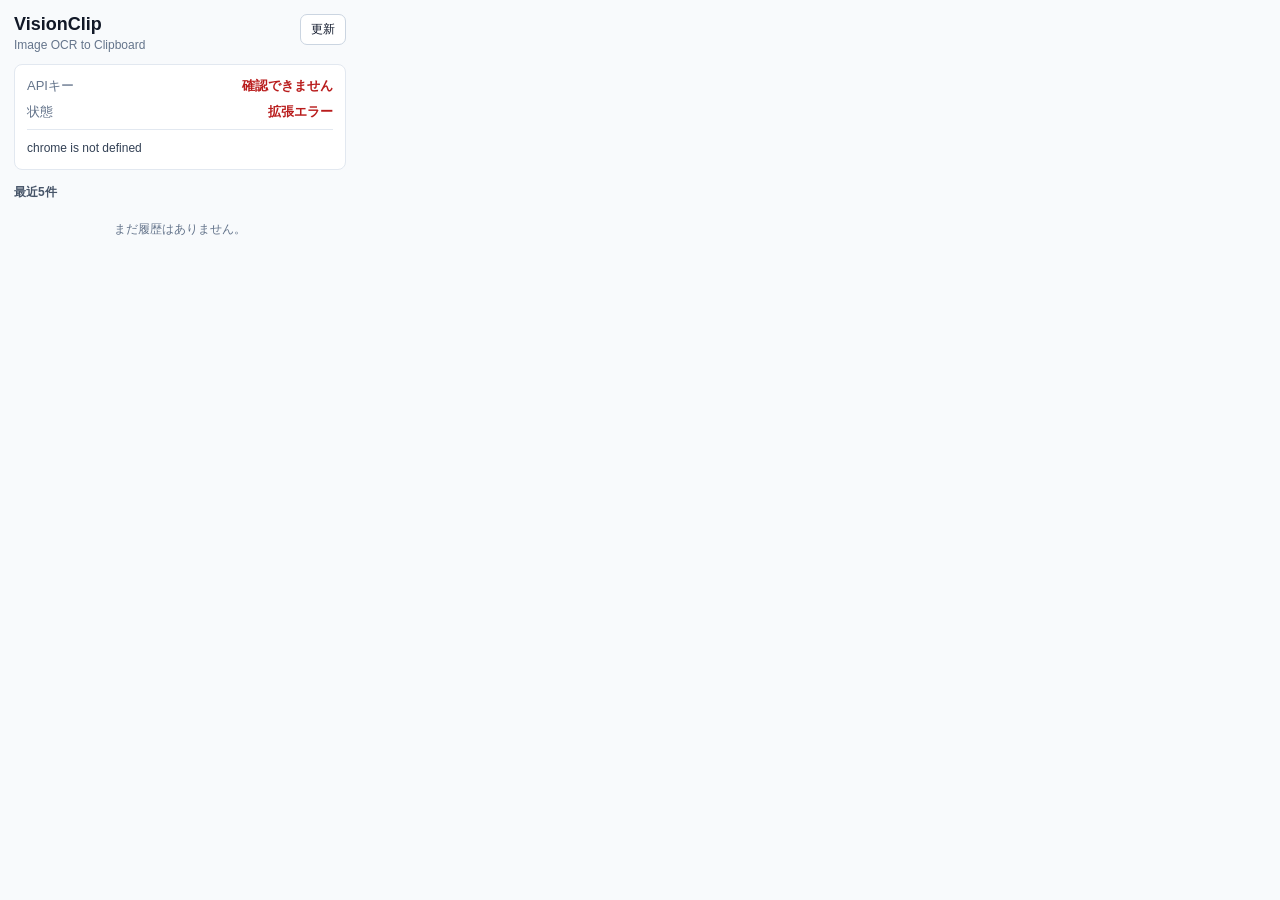
==== extension/popup.html @ b3e95a88 "OCR実行状況をpopupで確認できるようにする" ====
<!doctype html>
<html lang="ja">
<head>
  <meta charset="utf-8">
  <meta name="viewport" content="width=device-width, initial-scale=1">
  <title>VisionClip</title>
  <link rel="stylesheet" href="popup.css">
</head>
<body>
  <main>
    <header>
      <div>
        <h1>VisionClip</h1>
        <p>Image OCR to Clipboard</p>
      </div>
      <button id="refresh" type="button">更新</button>
    </header>
    <section class="status-card">
      <div class="row"><span>APIキー</span><strong id="key-status">確認中...</strong></div>
      <div class="row"><span>状態</span><strong id="run-status">確認中...</strong></div>
      <p id="status-message" class="message"></p>
    </section>
    <section>
      <h2>最近5件</h2>
      <div id="history" class="history"></div>
    </section>
  </main>
  <script src="popup.js"></script>
</body>
</html>
---- extension/popup.css ----
:root {
  color-scheme: light;
  font-family: -apple-system, BlinkMacSystemFont, "Segoe UI", sans-serif;
  color: #111827;
  background: #f8fafc;
}

body {
  width: 360px;
  margin: 0;
}

main {
  padding: 14px;
}

header {
  display: flex;
  align-items: flex-start;
  justify-content: space-between;
  gap: 12px;
  margin-bottom: 12px;
}

h1, h2, p {
  margin: 0;
}

h1 {
  font-size: 18px;
  line-height: 1.2;
}

header p {
  color: #64748b;
  font-size: 12px;
  margin-top: 2px;
}

button {
  border: 1px solid #cbd5e1;
  border-radius: 7px;
  background: #ffffff;
  color: #0f172a;
  cursor: pointer;
  font-size: 12px;
  padding: 6px 10px;
}

button:hover {
  background: #f1f5f9;
}

.status-card, .item {
  background: #ffffff;
  border: 1px solid #e2e8f0;
  border-radius: 8px;
}

.status-card {
  padding: 12px;
  margin-bottom: 14px;
}

.row {
  display: flex;
  align-items: center;
  justify-content: space-between;
  gap: 12px;
  font-size: 13px;
  margin-bottom: 8px;
}

.row span {
  color: #64748b;
}

.row strong {
  font-size: 13px;
  text-align: right;
}

.message {
  border-top: 1px solid #e2e8f0;
  color: #334155;
  font-size: 12px;
  line-height: 1.45;
  margin-top: 8px;
  padding-top: 10px;
  white-space: pre-wrap;
  word-break: break-word;
}

h2 {
  color: #475569;
  font-size: 12px;
  font-weight: 700;
  margin-bottom: 8px;
}

.history {
  display: grid;
  gap: 8px;
}

.item {
  border-left: 4px solid #94a3b8;
  padding: 10px;
}

.item.success {
  border-left-color: #16a34a;
}

.item.error {
  border-left-color: #dc2626;
}

.item-title {
  display: flex;
  justify-content: space-between;
  gap: 8px;
  font-size: 12px;
  font-weight: 700;
  margin-bottom: 5px;
}

.item-time {
  color: #64748b;
  flex: none;
  font-weight: 500;
}

.item-message {
  color: #334155;
  font-size: 12px;
  line-height: 1.45;
  max-height: 54px;
  overflow: hidden;
  white-space: pre-wrap;
  word-break: break-word;
}

.empty {
  color: #64748b;
  font-size: 12px;
  padding: 12px;
  text-align: center;
}

.ok { color: #15803d; }
.warn { color: #b45309; }
.bad { color: #b91c1c; }
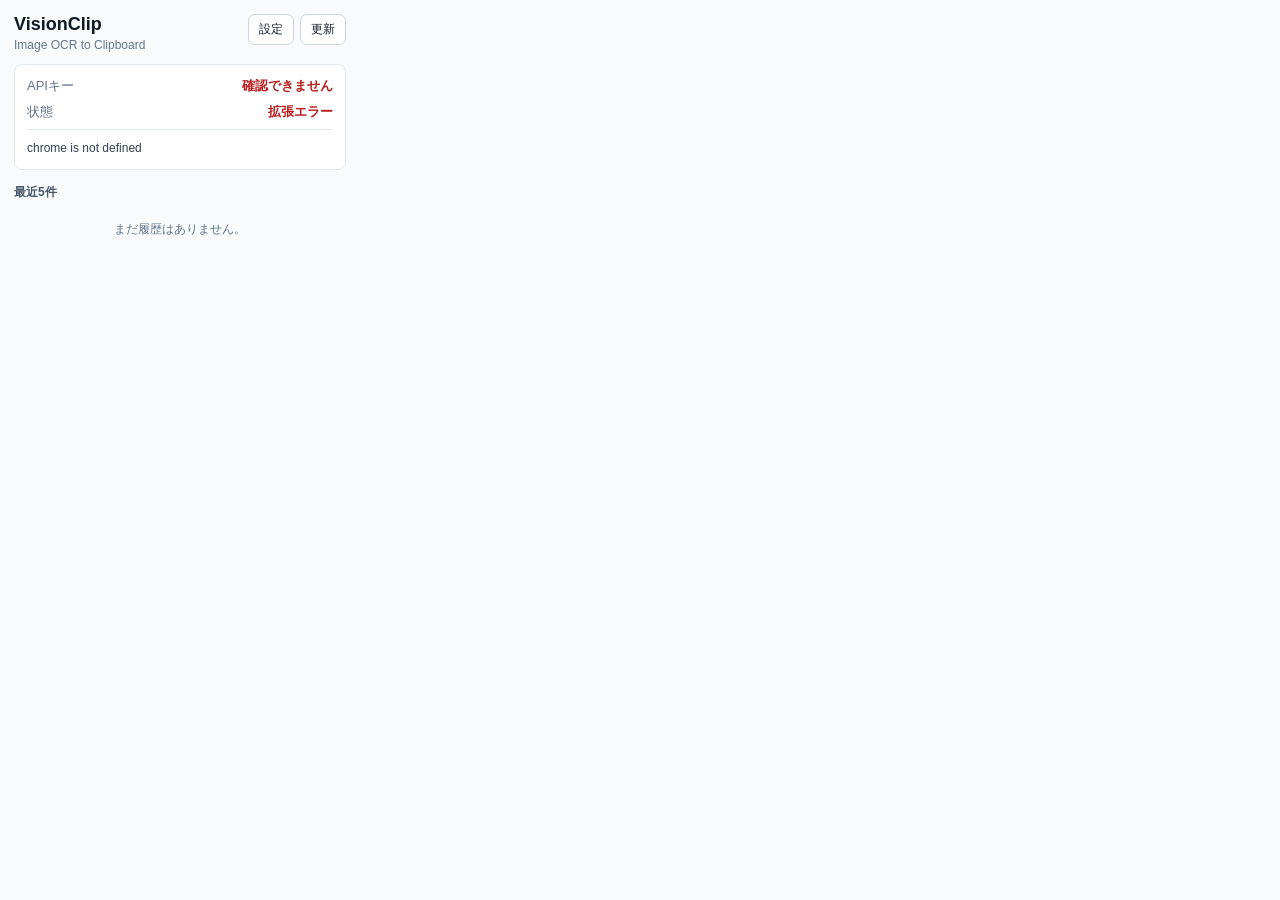
==== commit 0efbd02a: "拡張設定画面でAPIキーを保存できるようにする" ====
--- a/extension/popup.html
+++ b/extension/popup.html
@@ -13,7 +13,10 @@
         <h1>VisionClip</h1>
         <p>Image OCR to Clipboard</p>
       </div>
-      <button id="refresh" type="button">更新</button>
+      <div class="header-actions">
+        <button id="settings" type="button">設定</button>
+        <button id="refresh" type="button">更新</button>
+      </div>
     </header>
     <section class="status-card">
       <div class="row"><span>APIキー</span><strong id="key-status">確認中...</strong></div>
--- a/extension/popup.css
+++ b/extension/popup.css
@@ -35,6 +35,11 @@
   color: #64748b;
   font-size: 12px;
   margin-top: 2px;
+}
+
+.header-actions {
+  display: flex;
+  gap: 6px;
 }
 
 button {
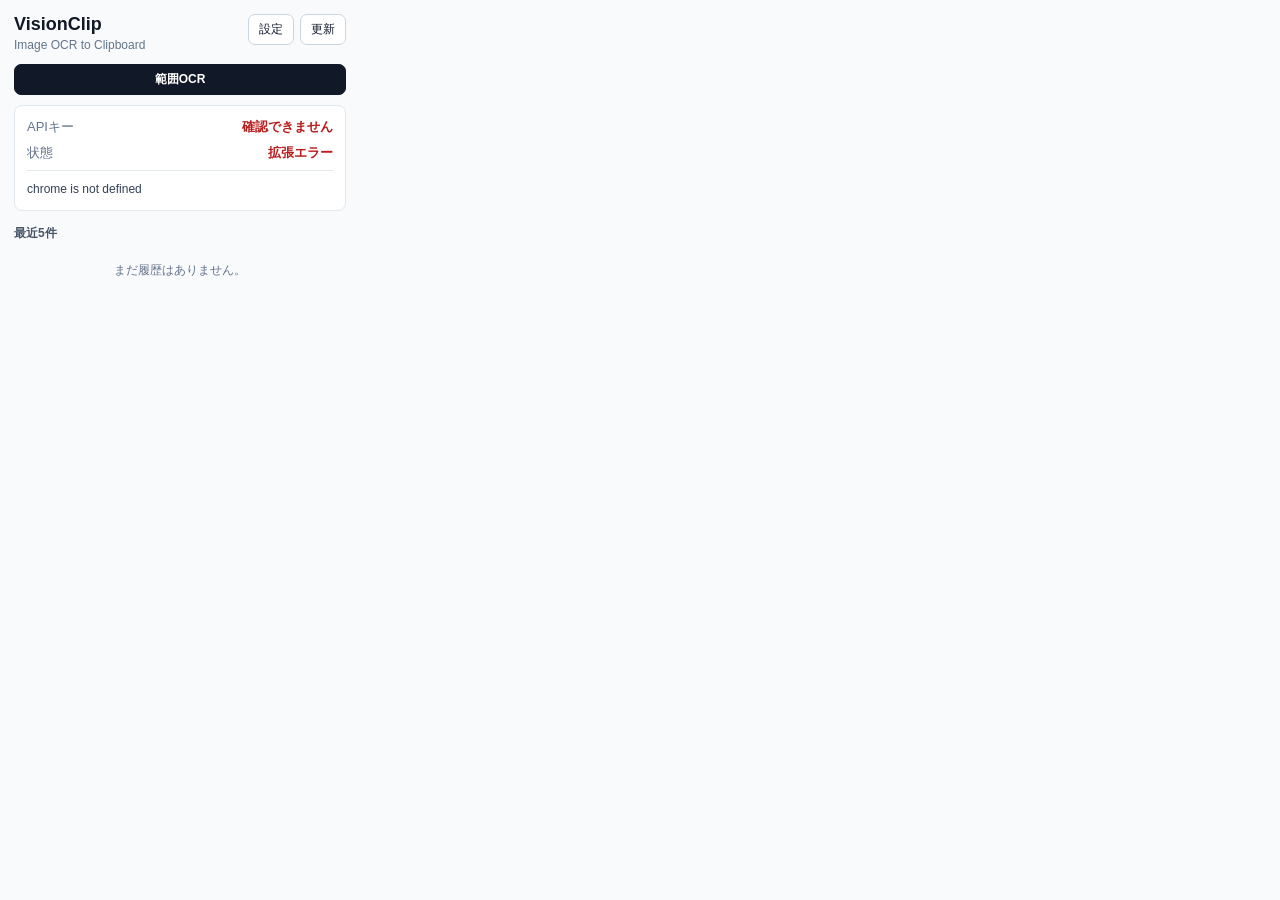
==== commit 6bd2a79d: "画面範囲を選択してOCRできるようにする" ====
--- a/extension/popup.html
+++ b/extension/popup.html
@@ -18,6 +18,9 @@
         <button id="refresh" type="button">更新</button>
       </div>
     </header>
+    <section class="quick-actions">
+      <button id="region-capture" type="button" class="primary-action">範囲OCR</button>
+    </section>
     <section class="status-card">
       <div class="row"><span>APIキー</span><strong id="key-status">確認中...</strong></div>
       <div class="row"><span>状態</span><strong id="run-status">確認中...</strong></div>
--- a/extension/popup.css
+++ b/extension/popup.css
@@ -54,6 +54,27 @@
 
 button:hover {
   background: #f1f5f9;
+}
+
+.quick-actions {
+  margin-bottom: 10px;
+}
+
+.primary-action {
+  background: #111827;
+  border-color: #111827;
+  color: #ffffff;
+  font-weight: 700;
+  width: 100%;
+}
+
+.primary-action:hover {
+  background: #1f2937;
+}
+
+.primary-action:disabled {
+  cursor: default;
+  opacity: 0.62;
 }
 
 .status-card, .item {
@@ -130,10 +151,23 @@
   margin-bottom: 5px;
 }
 
+.item-actions {
+  align-items: center;
+  display: flex;
+  flex: none;
+  gap: 6px;
+}
+
 .item-time {
   color: #64748b;
   flex: none;
   font-weight: 500;
+}
+
+.copy-button {
+  font-size: 11px;
+  line-height: 1;
+  padding: 5px 7px;
 }
 
 .item-message {
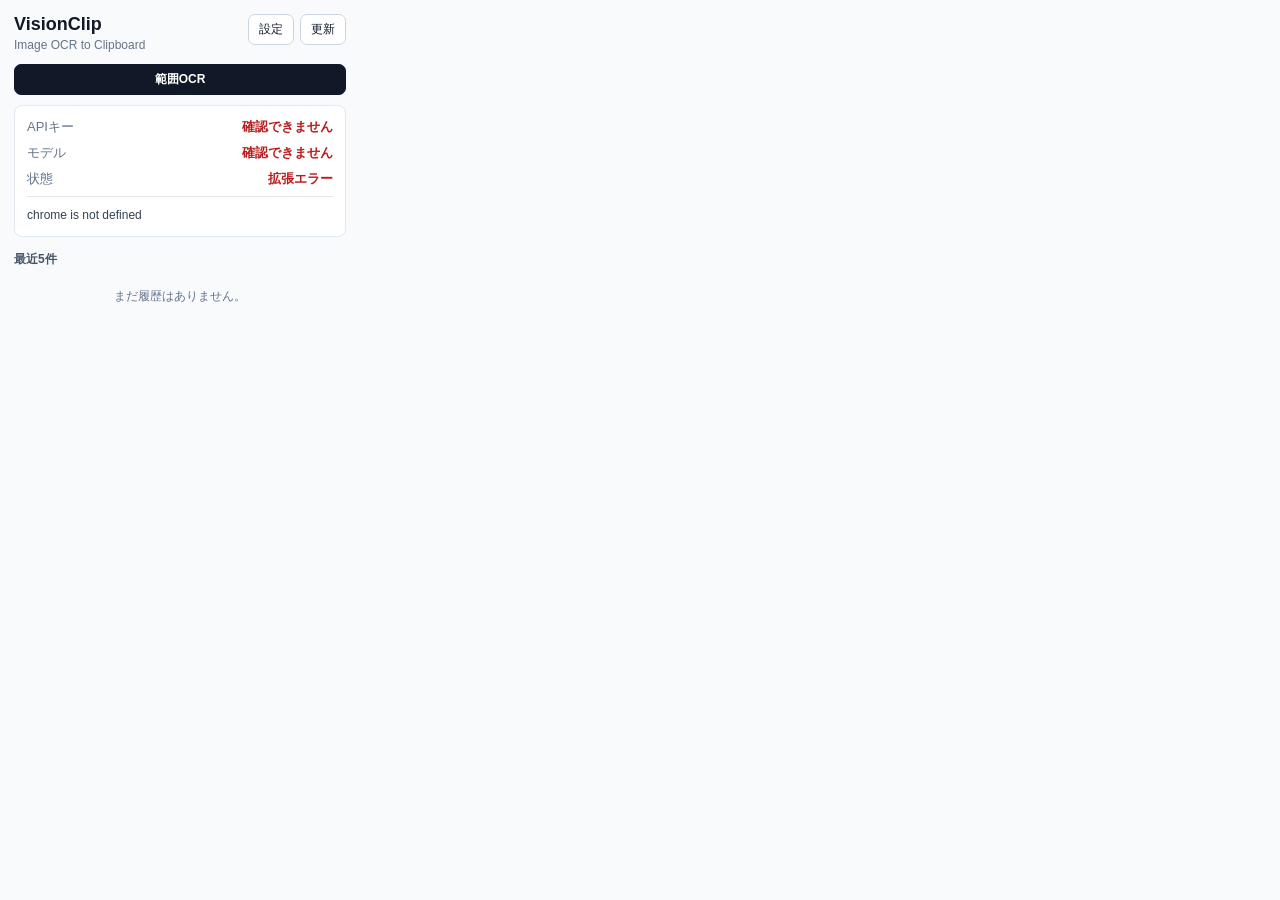
==== commit fc9c6f57: "OCRモデルを設定から選べるようにする" ====
--- a/extension/popup.html
+++ b/extension/popup.html
@@ -23,6 +23,7 @@
     </section>
     <section class="status-card">
       <div class="row"><span>APIキー</span><strong id="key-status">確認中...</strong></div>
+      <div class="row"><span>モデル</span><strong id="model-status">確認中...</strong></div>
       <div class="row"><span>状態</span><strong id="run-status">確認中...</strong></div>
       <p id="status-message" class="message"></p>
     </section>
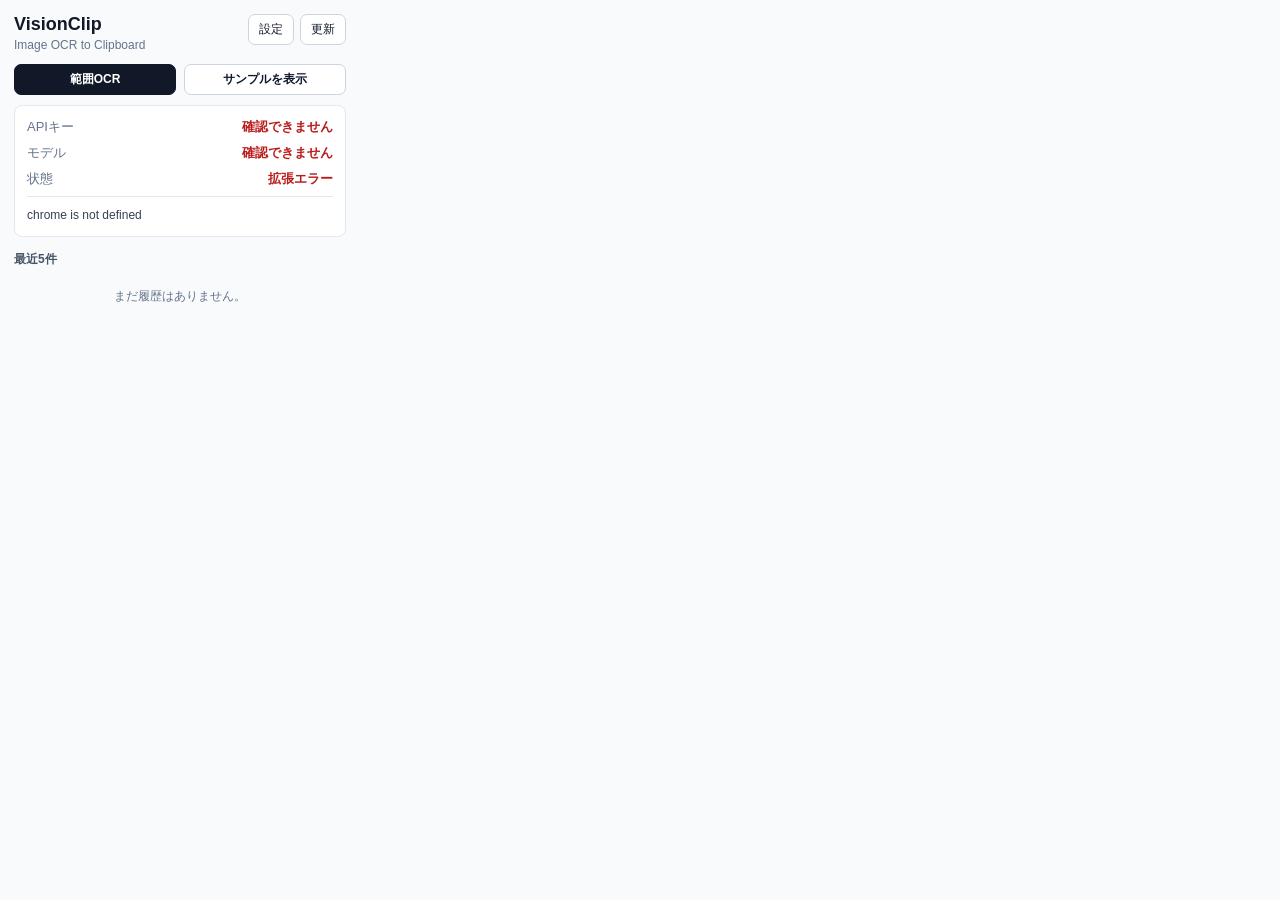
==== commit f15a0b1b: "サンプル表示とOCR usage履歴を追加" ====
--- a/extension/popup.html
+++ b/extension/popup.html
@@ -20,6 +20,7 @@
     </header>
     <section class="quick-actions">
       <button id="region-capture" type="button" class="primary-action">範囲OCR</button>
+      <button id="samples" type="button" class="secondary-action">サンプルを表示</button>
     </section>
     <section class="status-card">
       <div class="row"><span>APIキー</span><strong id="key-status">確認中...</strong></div>
--- a/extension/popup.css
+++ b/extension/popup.css
@@ -57,6 +57,9 @@
 }
 
 .quick-actions {
+  display: grid;
+  gap: 8px;
+  grid-template-columns: 1fr 1fr;
   margin-bottom: 10px;
 }
 
@@ -64,6 +67,11 @@
   background: #111827;
   border-color: #111827;
   color: #ffffff;
+  font-weight: 700;
+  width: 100%;
+}
+
+.secondary-action {
   font-weight: 700;
   width: 100%;
 }
@@ -180,6 +188,13 @@
   word-break: break-word;
 }
 
+.item-usage {
+  color: #64748b;
+  font-size: 10px;
+  line-height: 1.3;
+  margin-top: 7px;
+}
+
 .empty {
   color: #64748b;
   font-size: 12px;
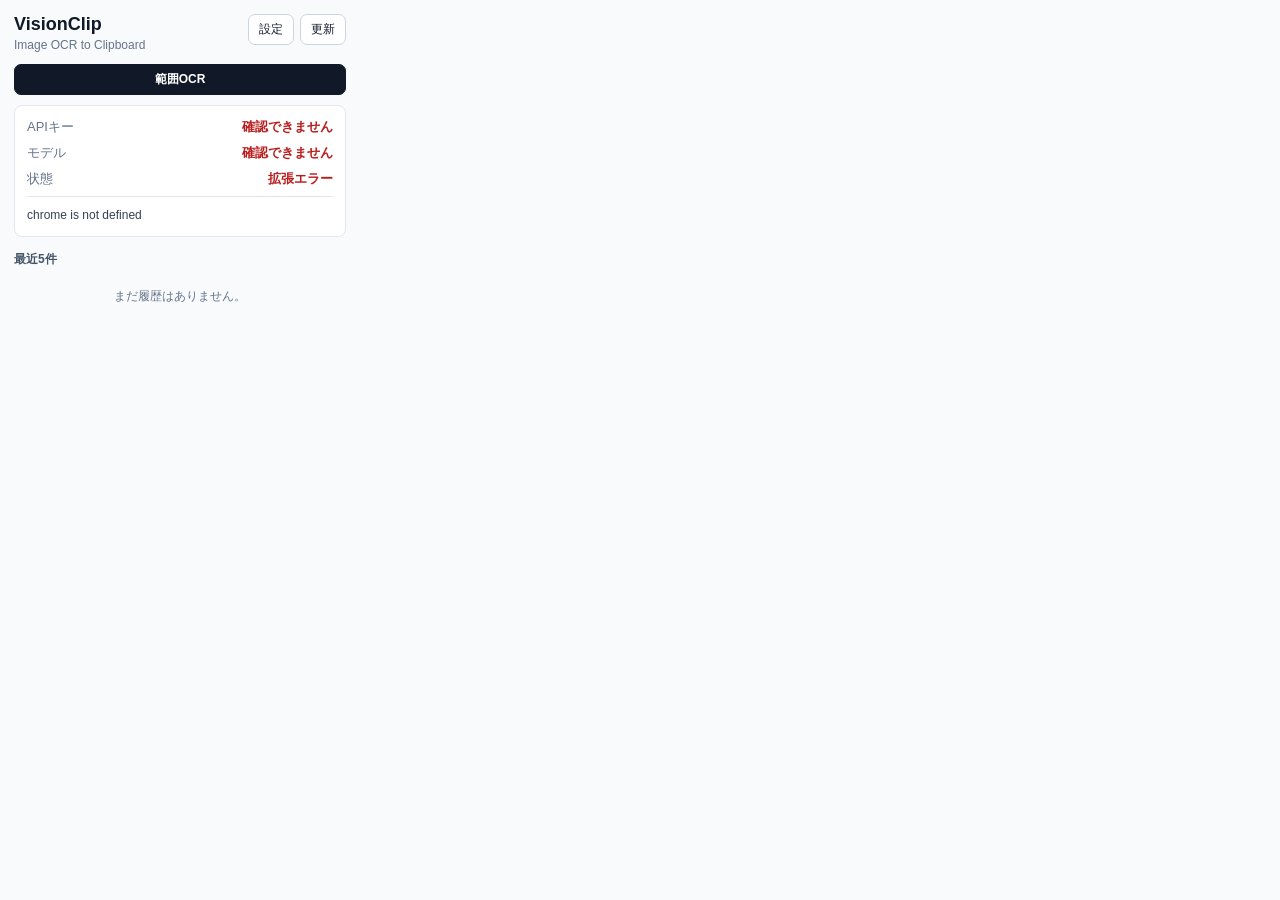
==== commit b0bbd492: "サンプル表示機能を外して素材に戻す" ====
--- a/extension/popup.html
+++ b/extension/popup.html
@@ -20,7 +20,6 @@
     </header>
     <section class="quick-actions">
       <button id="region-capture" type="button" class="primary-action">範囲OCR</button>
-      <button id="samples" type="button" class="secondary-action">サンプルを表示</button>
     </section>
     <section class="status-card">
       <div class="row"><span>APIキー</span><strong id="key-status">確認中...</strong></div>
--- a/extension/popup.css
+++ b/extension/popup.css
@@ -57,9 +57,6 @@
 }
 
 .quick-actions {
-  display: grid;
-  gap: 8px;
-  grid-template-columns: 1fr 1fr;
   margin-bottom: 10px;
 }
 
@@ -67,11 +64,6 @@
   background: #111827;
   border-color: #111827;
   color: #ffffff;
-  font-weight: 700;
-  width: 100%;
-}
-
-.secondary-action {
   font-weight: 700;
   width: 100%;
 }
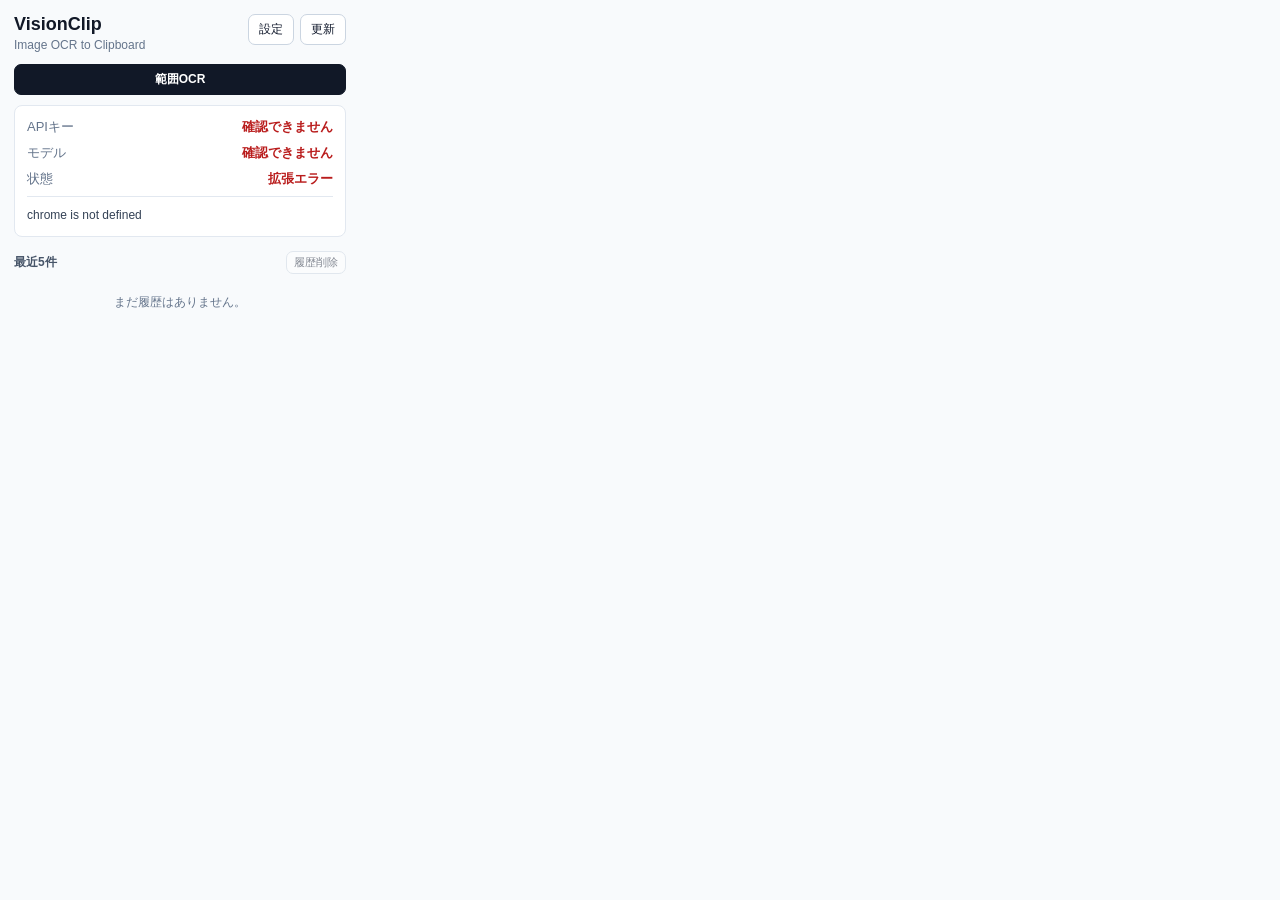
==== commit f5241594: "履歴のプライバシー設定と検証CIを追加" ====
--- a/extension/popup.html
+++ b/extension/popup.html
@@ -28,7 +28,11 @@
       <p id="status-message" class="message"></p>
     </section>
     <section>
-      <h2>最近5件</h2>
+      <div class="section-title-row">
+        <h2>最近5件</h2>
+        <button id="clear-history" type="button" class="subtle-button">履歴削除</button>
+      </div>
+      <p id="history-note" class="history-note"></p>
       <div id="history" class="history"></div>
     </section>
   </main>
--- a/extension/popup.css
+++ b/extension/popup.css
@@ -121,6 +121,30 @@
   color: #475569;
   font-size: 12px;
   font-weight: 700;
+}
+
+.section-title-row {
+  align-items: center;
+  display: flex;
+  justify-content: space-between;
+  margin-bottom: 8px;
+}
+
+.subtle-button {
+  font-size: 11px;
+  line-height: 1;
+  padding: 5px 7px;
+}
+
+.subtle-button:disabled {
+  cursor: default;
+  opacity: 0.5;
+}
+
+.history-note {
+  color: #64748b;
+  font-size: 11px;
+  line-height: 1.4;
   margin-bottom: 8px;
 }
 
